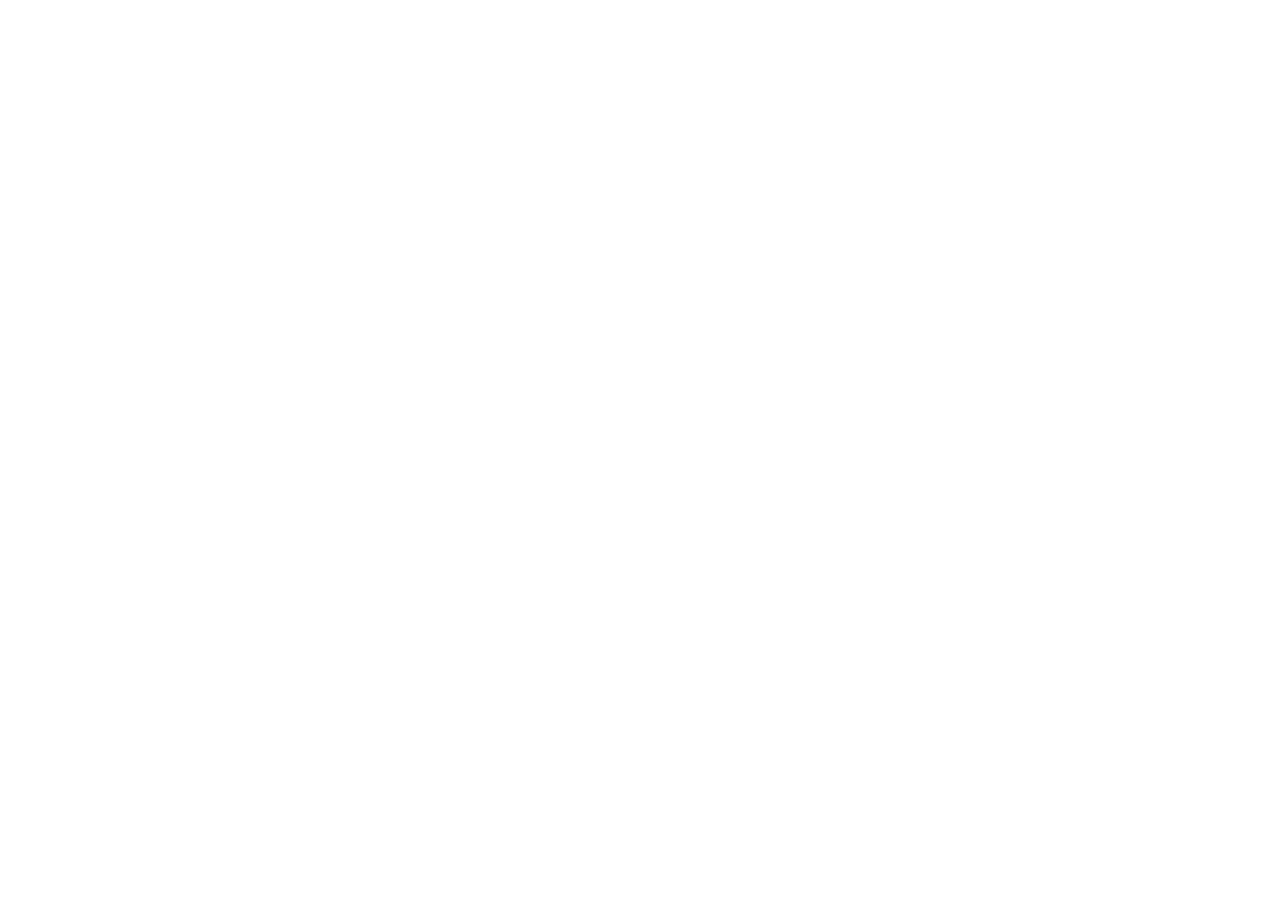
==== testpage.html @ 593810dc "change to prezi link" ====
<!DOCTYPE html>
<html>
    <head>
        <title>The Ripple Effect</title>
        <meta charset="UTF-8">
        <meta name="title" content="The Ripple Effect">
        <meta name="viewport" content="width=device-width, initial-scale=1, maximum-scale=1, user-scalable=no">
        <link rel="icon" type="image/png" href="/hubfavicon.png">
        <link rel="apple-touch-icon-precomposed" type="image/png" href="/hubfavicon.png">
        <style>
            html, body{
                margin: 0;
                padding: 0;
            }

            iframe{
                height: 99.5vh;
                width: 99.5vw;
                border: none;
            }
        </style>
    </head>
    <body>
        <iframe src="https://prezi.com/p/b3uypvyd8ys1/embed/"  sandbox="allow-forms allow-modals allow-orientation-lock allow-popups allow-same-origin allow-scripts" scrolling="no"></iframe>    
    </body>
</html>
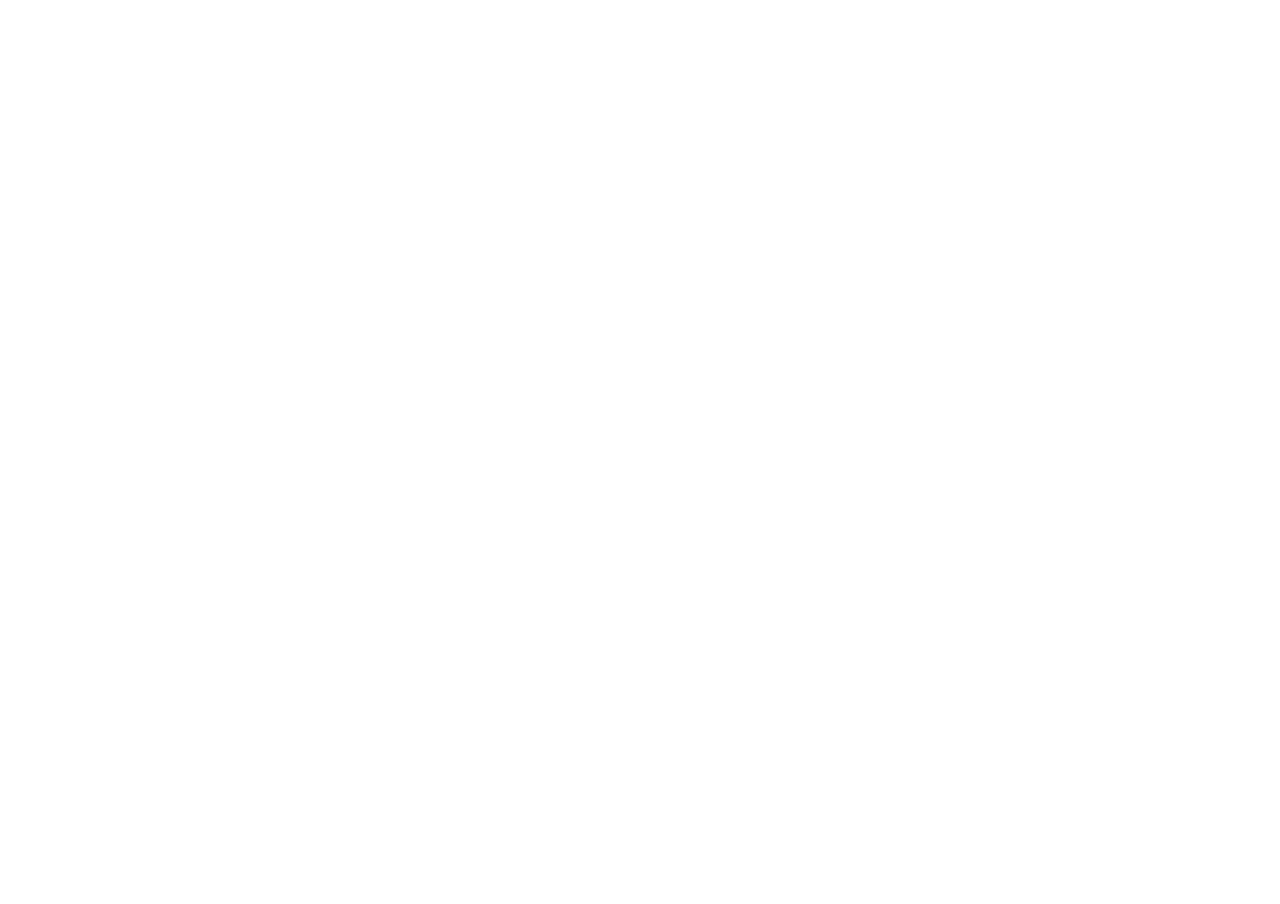
==== commit cce3640a: "viewport fix" ====
--- a/testpage.html
+++ b/testpage.html
@@ -11,16 +11,17 @@
             html, body{
                 margin: 0;
                 padding: 0;
+                height: 100vh;
+                width: 100vw;
             }
 
             iframe{
-                height: 99.5vh;
-                width: 99.5vw;
+                height: 100%;
+                width: 100%;
                 border: none;
             }
         </style>
     </head>
     <body>
-        <iframe src="https://prezi.com/p/b3uypvyd8ys1/embed/"  sandbox="allow-forms allow-modals allow-orientation-lock allow-popups allow-same-origin allow-scripts" scrolling="no"></iframe>    
-    </body>
+        <iframe src="https://prezi.com/p/gf9ieqssrexe/embed/" id="iframe_container" frameborder="0" webkitallowfullscreen="" mozallowfullscreen="" allowfullscreen="" allow="autoplay; fullscreen"></iframe>    </body>
 </html>